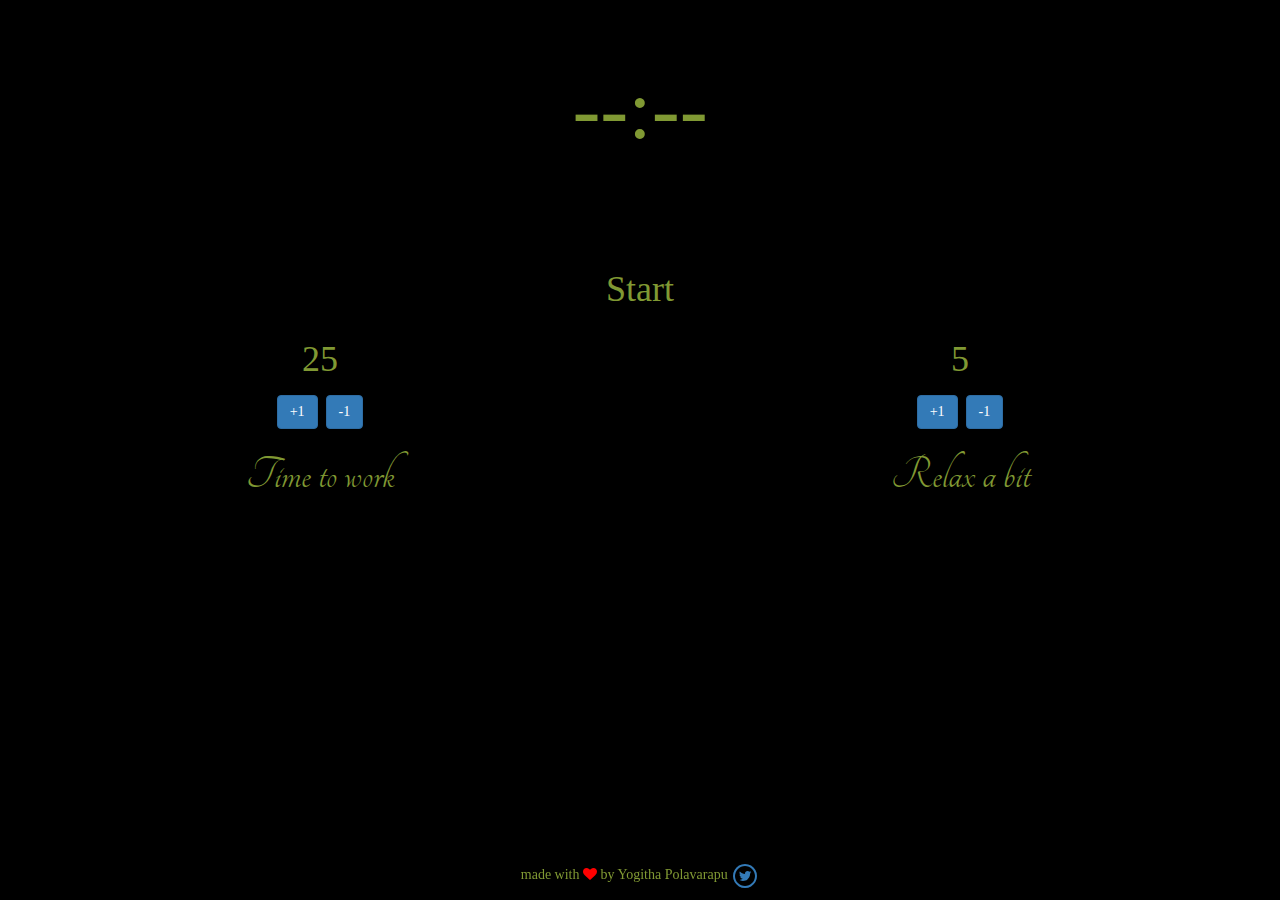
==== pomodoro-clock/index.html @ 67e9031a "pomodoro-clock initial changes" ====
<!DOCTYPE html>
<html >
  <head>
    <meta charset="UTF-8">
    <title>Pomodoro Clock</title>
    
    
    
    <link rel='stylesheet prefetch' href='https://maxcdn.bootstrapcdn.com/bootstrap/3.3.6/css/bootstrap.min.css'>

        <link rel="stylesheet" href="style.css">

    
    
    
  </head>

  <body>

    
<link rel="stylesheet" href="http://cdnjs.cloudflare.com/ajax/libs/font-awesome/4.4.0/css/font-awesome.min.css">


    <link rel="stylesheet" type="text/css"
   href="https://fonts.googleapis.com/css?family=Tangerine">
<link rel="stylesheet" type="text/css"
   href="https://fonts.googleapis.com/css?family=Inconsolata">




<div class="Pomodoro">
  
  <div class="time">--:--</div>
  <div class="info"></div>
  <div class="buttons">
  <div class="tog btn btns pause text-center" id="pause">Pause</div>
  <div class="tog btn btns start text-centre" id="start">Start</div>
</div>
  <div class="work_thingy">
     <div class="col-xs-6 work">
       <div id="minWork" class="number">25</div>
       <div id="addWork" class="btn btn-primary">+1</div>
       <div id="subWork" class="btn btn-primary">-1</div>
       <p class="work_head">Time to work</p>
    </div>
    <div class="col-xs-6 break">
       <div id="minBreak" class="number">5</div>
       <div id="addBreak" class="btn btn-primary">+1</div>
       <div id="subBreak" class="btn btn-primary">-1</div>
       <p class="relax_head">Relax a bit</p>
    </div>
  </div>
    <div class="container hello" style="display: none">
  <div id="stop" class="btn btn-danger btns">Stop</div>
  </div>
  

 <footer class="navbar-fixed-bottom">
      <p class="text-center">made with <i class="fa fa-heart heart"></i>
        by Yogitha Polavarapu
    <!--weblinks-->                     <!--twitter-->
        <a href="https://twitter.com/YogithaPolavar" target="_blank">
          <span class="fa-stack">
            <i class="fa fa-circle-thin fa-stack-2x"></i>
            <i class="fa fa-twitter fa-stack-1x"></i>
          </span></a>
    </p>
  </footer>
  
  
  
</div>
    <script src='https://code.jquery.com/jquery-2.2.4.min.js'></script>
<script src='https://maxcdn.bootstrapcdn.com/bootstrap/3.3.6/js/bootstrap.min.js'></script>

        <script src="index.js"></script>

    
    
    
  </body>
</html>
---- pomodoro-clock/style.css ----
body{
  background: black;
  color:rgb(128, 153, 51);
   font-family: Inconsolato;
  text-align:center;
}
.pause
{
  display:none;
}

.time{
  display:block;
  margin: 50px auto 0;
  width:350px;
  font-size:6em;
  font family:Tangerine;
}
.heart{
  color:red;
}
.btns{
  padding:8px 14px;
  border-radius:8px;
  font-size:36px;
  margin-top:20px;
}
.btns:hover{
  color:#ecf0f1;
}


#start:hover{
  background:rgba(22, 160, 133,1.0);
}
#pause{
  background:rgba(241, 196, 15,0.9);
}
#pause:hover{
  background:rgba(241, 196, 15,1.0);
}

.number{
  font-size:36px;
}


.relax_head, .work_head{
  padding-top:10px;
  font-size:48px;
  font-family:Tangerine;
}
.work_thingy{
  padding-top:10px;
  font-size:32px;
}
.info{
  font-size:32px;
  height:45px;
  font-style:italic;
  margin-bottom:20px;
}
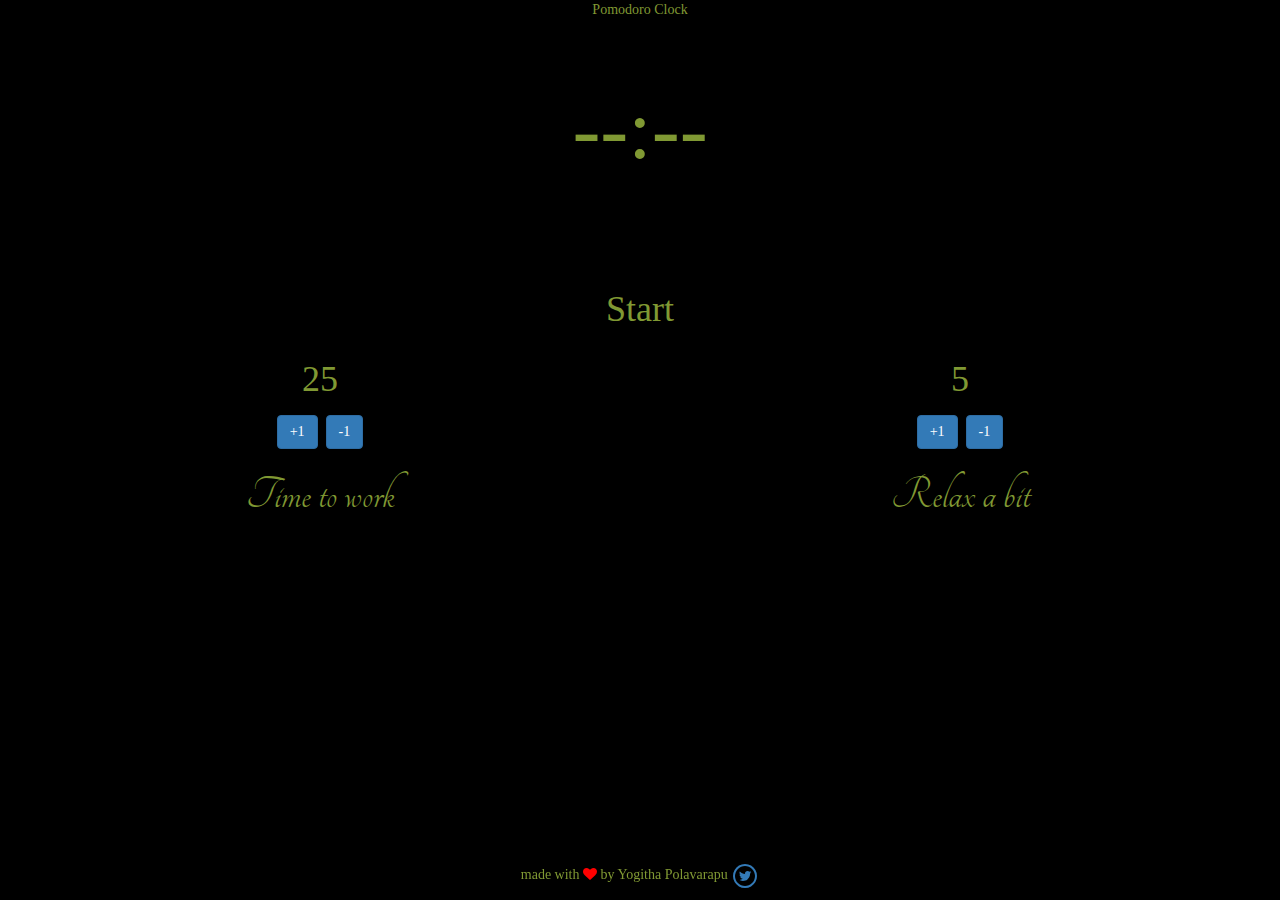
==== commit 313c9822: "title added" ====
--- a/pomodoro-clock/index.html
+++ b/pomodoro-clock/index.html
@@ -29,7 +29,7 @@
 
 
 
-<div class="Pomodoro">
+<div class="Pomodoro">Pomodoro Clock
   
   <div class="time">--:--</div>
   <div class="info"></div>
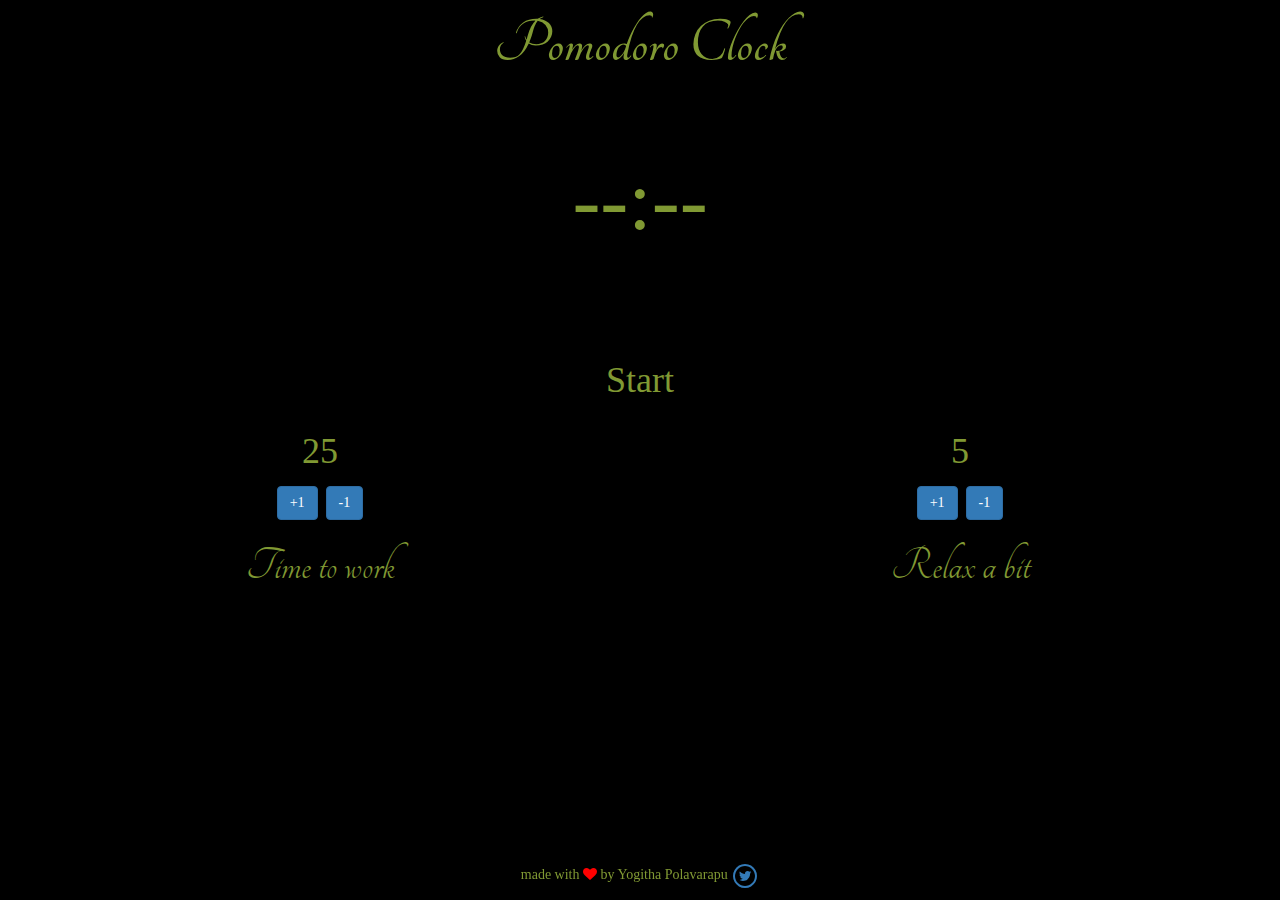
==== commit 2bf55188: "title styled" ====
--- a/pomodoro-clock/index.html
+++ b/pomodoro-clock/index.html
@@ -29,8 +29,11 @@
 
 
 
-<div class="Pomodoro">Pomodoro Clock
-  
+<div class="Pomodoro">
+	
+	<div class="title">
+	Pomodoro Clock
+  </div>
   <div class="time">--:--</div>
   <div class="info"></div>
   <div class="buttons">
--- a/pomodoro-clock/style.css
+++ b/pomodoro-clock/style.css
@@ -4,6 +4,11 @@
    font-family: Inconsolato;
   text-align:center;
 }
+.title{
+   font-family: tangerine;
+   font-size:64px;
+
+font-weight:700;}
 .pause
 {
   display:none;
@@ -14,7 +19,7 @@
   margin: 50px auto 0;
   width:350px;
   font-size:6em;
-  font family:Tangerine;
+  
 }
 .heart{
   color:red;
@@ -59,4 +64,4 @@
   height:45px;
   font-style:italic;
   margin-bottom:20px;
-}+}
